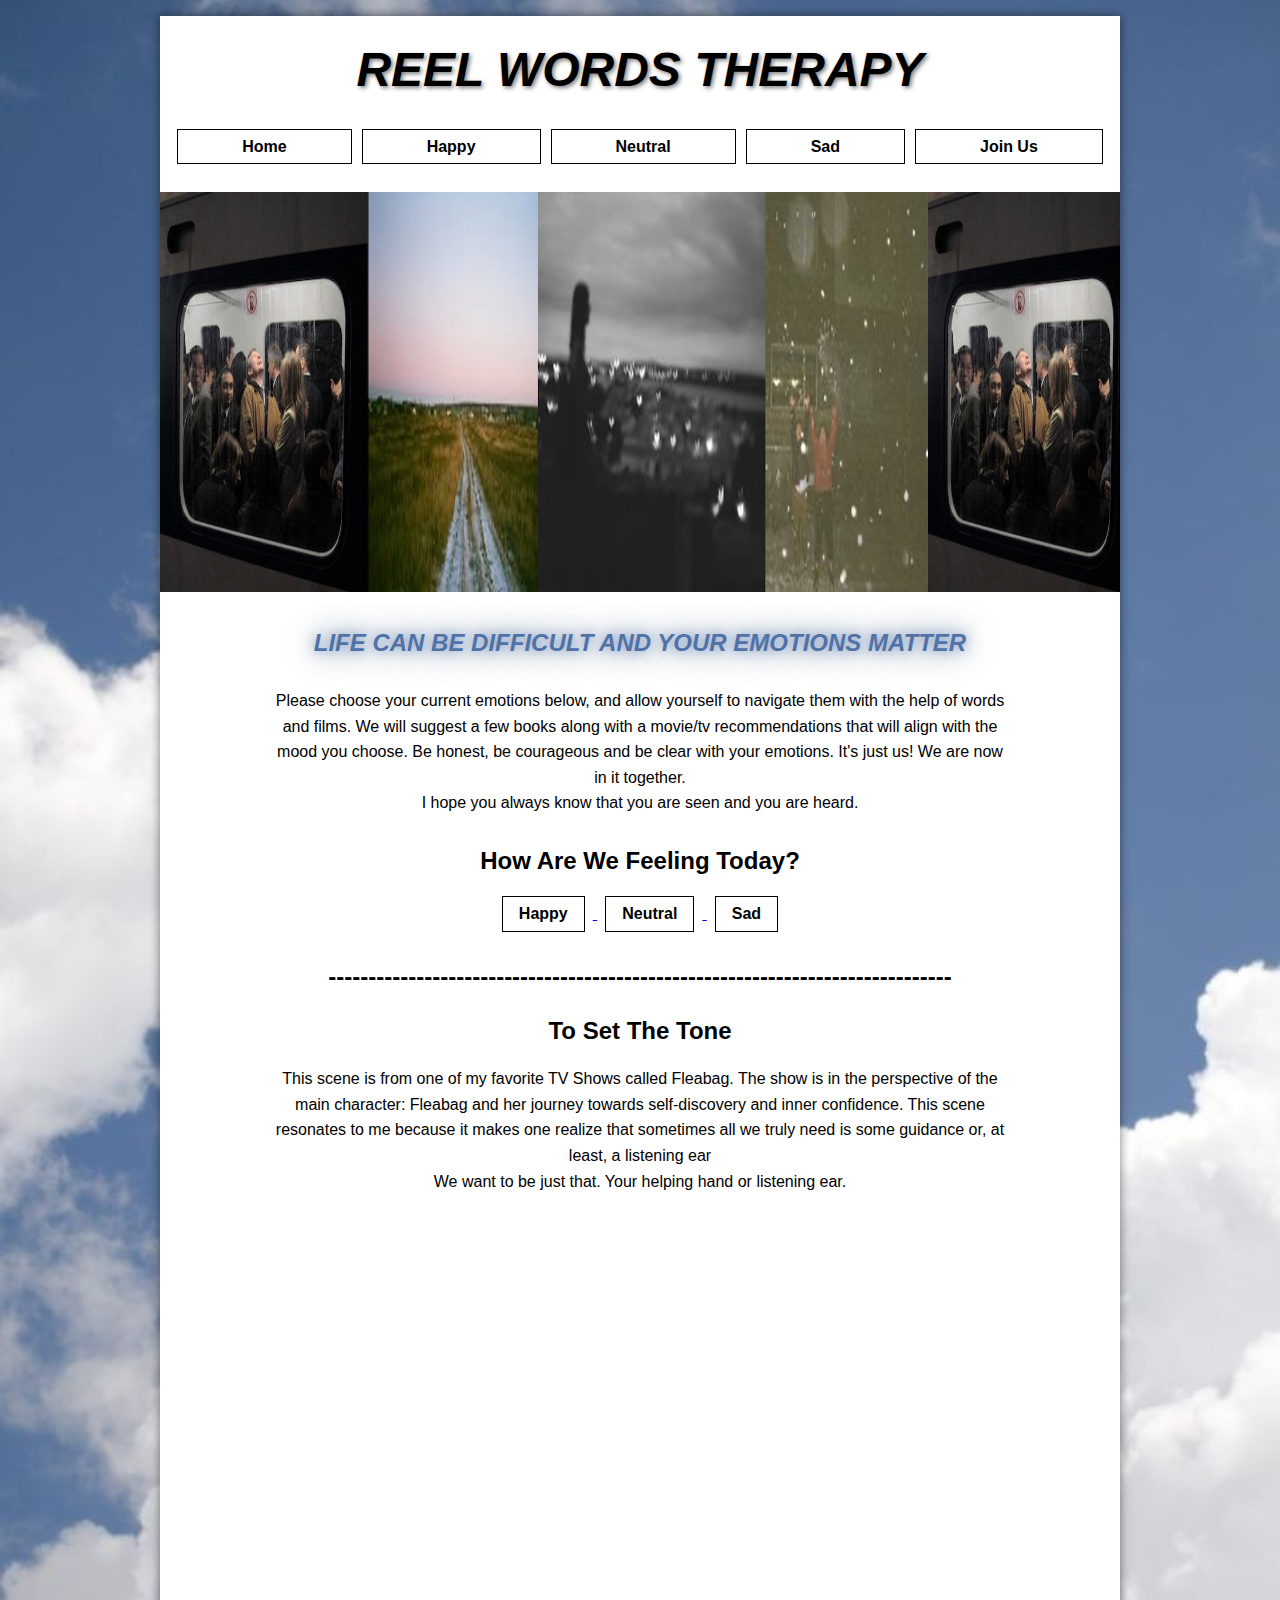
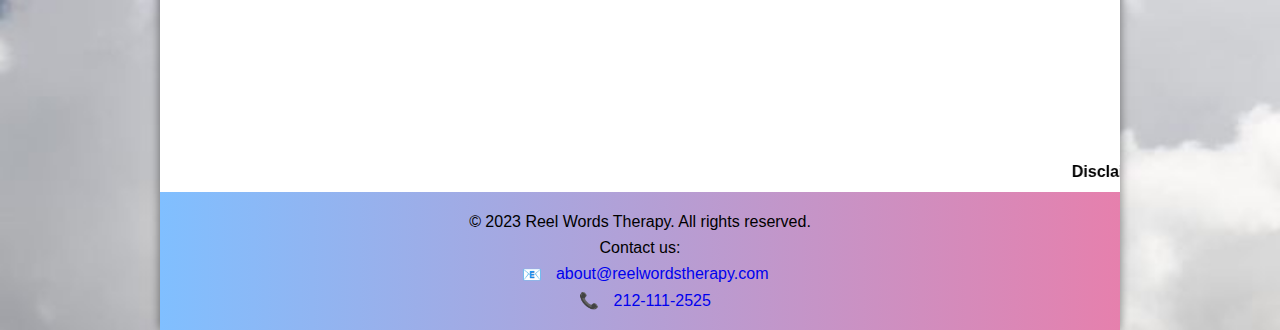
==== index.html @ efb88de8 "Update index.html" ====
<!DOCTYPE html>
<html lang = "en">
<head>
<title>Reel Words Therapy :: Home</title>
<meta charset = "utf-8">
<meta name="viewport" content="width-device-width, initial-scale=1.0">
<link rel="stylesheet" href="reelwords.css">
</head>
<body>
<div id="wrapper">
    <header>
        <h1>REEL WORDS THERAPY</h1>
<br>
    <nav>
        <ul>
            <li><a href="index.html">Home</a></li>
            <li><a href="happy.html">Happy</a></li>
            <li><a href="neutral.html">Neutral</a></li>
            <li><a href="sad.html">Sad</a></li>
	<li><a href="joinus.html">Join Us</a></li>
        </ul>
    </nav>
</header>
<div id="homehero"></div>
    <main>
	<h1>LIFE CAN BE DIFFICULT AND YOUR EMOTIONS MATTER</h1>
	    <br>
<p>Please choose your current emotions below, and allow yourself to navigate them with the help of words and films. We will suggest a few books along with a movie/tv recommendations that will align with the mood you choose. Be honest, be courageous and be clear with your emotions. It's just us! We are now in it together.</p>
<p>I hope you always know that you are seen and you are heard.</p>
<br>
            <h3>How Are We Feeling Today?</h3>
            <div>
                <a href="happy.html">
                    <button>Happy</button>
                </a>
                <a href="neutral.html">
                    <button>Neutral</button>
                </a>
                <a href="sad.html">
                    <button>Sad</button>
                </a>
            </div>

<section id="video-section">
<br>
<h2>------------------------------------------------------------------------------</h2>
            <h3>To Set The Tone</h3>
<p>This scene is from one of my favorite TV Shows called Fleabag. The show is in the perspective of the main character: Fleabag and her journey towards self-discovery and inner confidence. This scene resonates to me because it makes one realize that sometimes all we truly need is some guidance or, at least, a listening ear</p>
<p>We want to be just that. Your helping hand or listening ear.</p>
<br>

            <div class="video-wrapper">
                <!-- Embedded YouTube Video Player -->
                <iframe width="560" height="315" src="https://www.youtube.com/embed/lgQPJYhMNVw?clip=UgkxR9vHSBw2Obr0_WPRUxWHAQyaYfvm8ViH&amp;clipt=EKEKGOnpAg" title="YouTube video player" frameborder="0" allow="accelerometer; autoplay; clipboard-write; encrypted-media; gyroscope; picture-in-picture; web-share" allowfullscreen></iframe>
            </div>
        </section>
<br><br><br>
    </main>
	<marquee><b>Disclaimer: </b>This website is created for entertainment purposes only. Please reach out for professional help, if that is needed. Additional resources are provided at the bottom of the specific emotion pages.</marquee>

    <footer>
        <p>&copy; 2023 Reel Words Therapy. All rights reserved.</p><br>
	<p>Contact us:</p><br>
	<p>&#x1F4E7;</p>
	<a href="emaillink.html">about@reelwordstherapy.com </a>
	<br>
	<p>&#x1F4DE;</p>
	<a id="mobile" href="tel:212-111-2525">212-111-2525</a>
    </footer>
</div>
</body>
</html>
---- reelwords.css ----
* {
    margin: 0;
    padding: 0;
    box-sizing: border-box;
}

body {
    font-family: 'Montserrat', sans-serif;
    line-height: 1.6;
    background-image: url('clouds3.jpeg');
    background-size: cover;
    background-position: center;
    display: flex; 
    flex-direction: column; 
    min-height: 100vh; 
text-align: center;
}

header {
    background-color: white;
    color: black;
    text-align: center;
    padding: 1rem 0;
}

header h1 {
font-size: 3rem;
font-style: italic;
color: black;
text-shadow: 2px 2px 4px rgba(0, 0, 0, 0.5);
}

h1 {
font-size: 1.5rem;
font-style: italic;
color: #5072A7;
text-shadow: 0 0 10px rgba(80, 114, 167, 0.5), 0 0 20px rgba(80, 114, 167, 0.5), 0 0 30px rgba(80, 114, 167, 0.5);
}

main {
    flex: 1; 
    max-width: 800px;
    margin: 0 auto;
    padding: 2rem;
}

section {
    text-align: center;
}

h2,
h3 {
    font-size: 1.5rem;
    margin-bottom: 1rem;
text-align: center;
}

div {
    margin-top: 1rem;
}

/*emotion buttons */
button {
    font-size: 1rem;
    font-weight: bold;
    padding: 0.5rem 1rem;
    margin: 0 0.5rem;
    background-color: white;
    color: black;
    border: 1px solid black;
    cursor: pointer;
    transition: background 0.3s ease-in-out;
}

button:hover {
    background: linear-gradient(to right, #80bfff, #e680ad);
}

footer {
    text-align: center;
    background: linear-gradient(to right, #80bfff, #e680ad);;
    color: black;
    padding: 1rem 0;
}

footer p {
    display: inline-block;
    margin: 0 10px; 
    vertical-align: middle; 
}

footer a {
    text-decoration: none;
}

table {
    width: 90%;
    margin-left: auto;
    margin-right: auto;
    border: 1px solid #eec0c8;
    border-collapse: collapse;
}

#wrapper {
width: 70%;
margin-right: auto;
margin-left: auto;
background-color: #FFFFFF;
min-width: 960px;
max-width: 2048px;
box-shadow: 0 0 10px rgba(0, 0, 0, 0.5);
}

#homehero {
height: 400px;
background-image: url(home_image2.jpeg);
background-size: 80% 100%;
background-repeat: repeat;
}

#happyhero {
height: 500px;
background-image: url(sunflower.jpeg);
background-size: 100% 100%;
background-repeat: no-repeat;
}

#neutralhero {
height: 500px;
background-image: url(neutral_cover.jpeg);
background-size: 100% 100%;
background-repeat: no-repeat;
}

#sadhero {
height: 500px;
background-image: url(sad_cover.jpeg);
background-size: 100% 100%;
background-repeat: no-repeat;
}

#hopefulhero {
height: 350px;
background-image: url(hopeful.jpeg);
background-size: 50% 100%;
background-repeat: repeat;
background-position: center;
}

#creativehero {
height: 350px;
background-image: url(creative.jpeg);
background-size: 50% 100%;
background-repeat: repeat;
background-position: center;
}

#detachedhero {
height: 350px;
background-image: url(detached.jpeg);
background-size: 50% 100%;
background-repeat: repeat;
background-position: center;
}

#balancedhero {
height: 350px;
background-image: url(balanced.jpeg);
background-size: 50% 100%;
background-repeat: repeat;
background-position: center;
}

#heartbrokenhero {
height: 350px;
background-image: url(heartbroken.jpeg);
background-size: 50% 100%;
background-repeat: repeat;
background-position: center;
}

#lonelyhero {
height: 350px;
background-image: url(lonely.jpeg);
background-size: 50% 100%;
background-repeat: repeat;
background-position: center;
}

#joinushero {
height: 350px;
background-image: url(joinus.jpeg);
background-size: 50% 100%;
background-repeat: repeat;
background-position: center;
}

nav {
font-weight: bold;
padding: 0;
text-align: center;
 justify-content: center;
display: flex;
}

nav ul {
    list-style-type: none;
    margin: 0;
    padding-left: 0;
    display: flex;
}

nav li {
    margin-left: 5px;
    margin-right: 5px;
}

nav li a {
    text-decoration: none;
    padding: 0.5rem 4rem;
    background-color: white;
    color: black;
    border: 1px solid black;
    cursor: pointer;
    transition: background 0.3s ease-in-out;
}

nav li a:hover {
    background: linear-gradient(to right, #80bfff, #e680ad);
}


td,
th {
    padding: 5px;
    border: 1px solid #cc3366;
}

td {
    text-align: center;
}

.text {
    text-align: left;
}

tr:nth-of-type(even) {
    background-color: #ffddf4;
}

.content-columns {
    display: flex;
    flex-wrap: wrap;
    justify-content: space-between;
}

.column {
    flex: 1 1 30%;
    margin: 10px;
text-align: center;
}

@media screen and (max-width: 768px) {
    .column {
        flex-basis: 45%;
    }
}

.video-wrapper {
    position: relative;
    overflow: hidden;
    padding-top: 56.25%;
}

.video-wrapper iframe {
    position: absolute;
    top: 0;
    left: 0;
    width: 100%;
    height: 100%;
}

form {
width: 90%;
display: grid;
grid-gap: 1em;
grid-template-columns: 10em 1fr;
}

input[type="submit"] {
grid-column: 2;
width: 15em;
justify-self: center;
}

@media screen and (max-width: 768px) {
    body {
        font-size: 16px;
    }

    header h1,
    h1 {
        font-size: 2rem;
    }

    h2,
    h3 {
        font-size: 1.2rem;
        margin-bottom: 0.5rem;
    }

    button {
        font-size: 0.9rem;
        padding: 0.3rem 0.8rem;
    }

    table {
        width: 100%;
    }

    .column {
        flex: 1 1 100%;
        margin: 10px 0;
    }
}

@media screen and (max-width: 500px) {
    body {
        font-size: 14px;
        line-height: 1.4;
    }

    header h1,
    h1 {
        font-size: 1.8rem;
    }

    button {
        font-size: 0.8rem;
        padding: 0.25rem 0.7rem;
    }

    nav li a {
        padding: 0.5rem 2rem;
    }
}
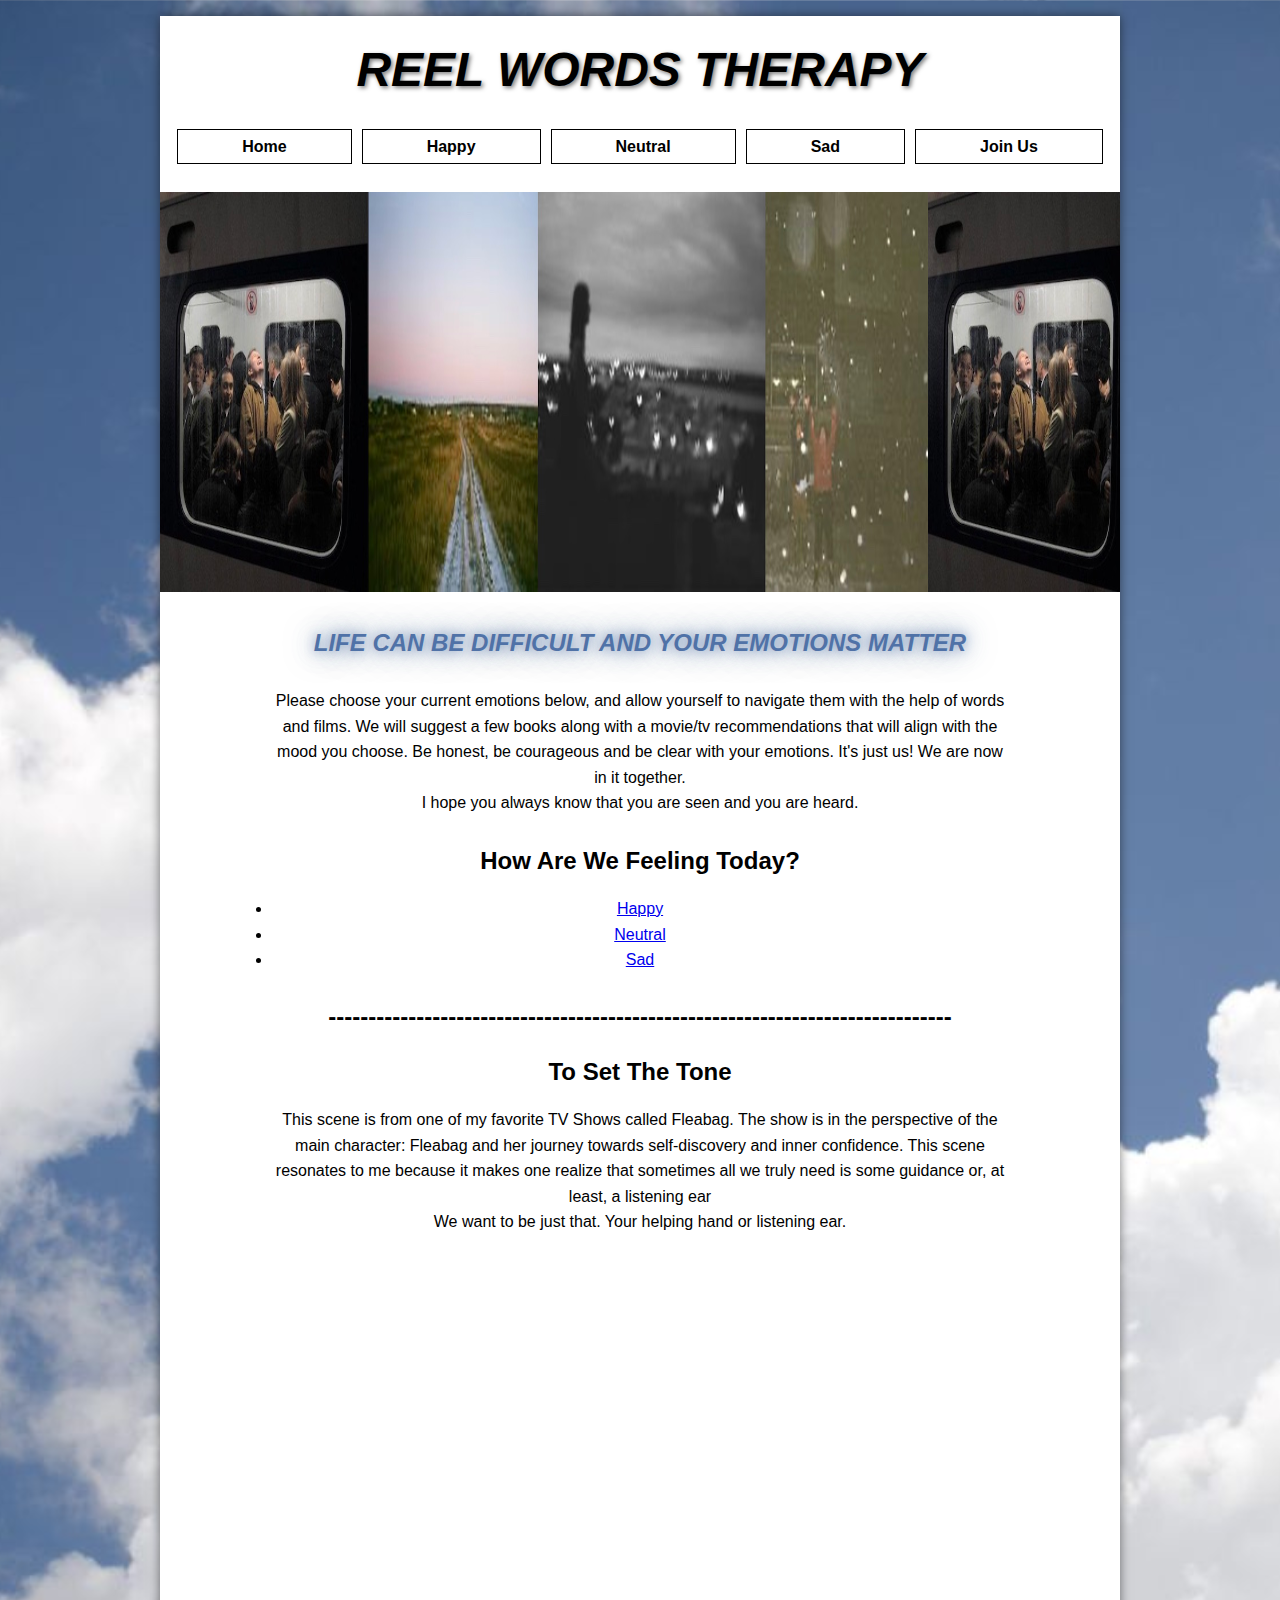
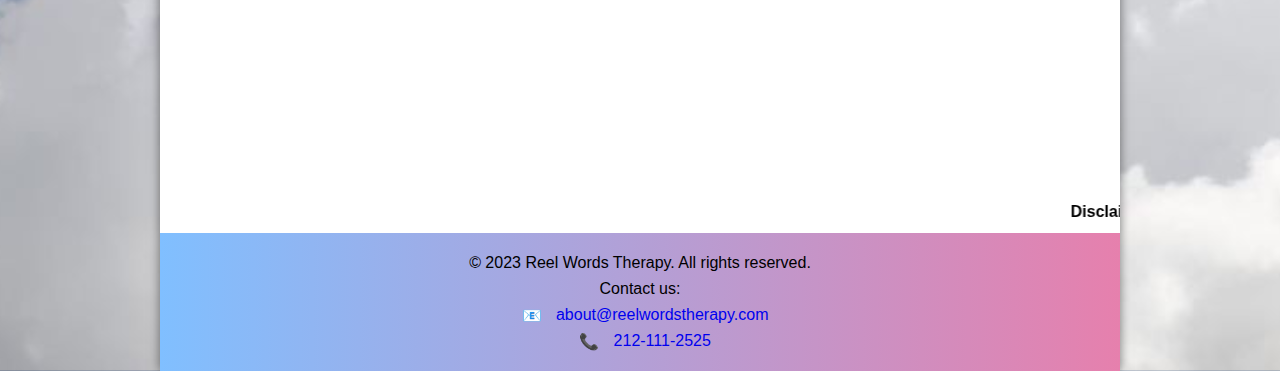
==== commit 85d950e2: "Update index.html" ====
--- a/index.html
+++ b/index.html
@@ -29,17 +29,11 @@
 <p>I hope you always know that you are seen and you are heard.</p>
 <br>
             <h3>How Are We Feeling Today?</h3>
-            <div>
-                <a href="happy.html">
-                    <button>Happy</button>
-                </a>
-                <a href="neutral.html">
-                    <button>Neutral</button>
-                </a>
-                <a href="sad.html">
-                    <button>Sad</button>
-                </a>
-            </div>
+            <ul>
+                <li><a href="happy.html">Happy</a></li>
+                <li><a href="neutral.html">Neutral</a></li>
+                <li><a href="sad.html">Sad</a></li>
+            </ul>
 
 <section id="video-section">
 <br>
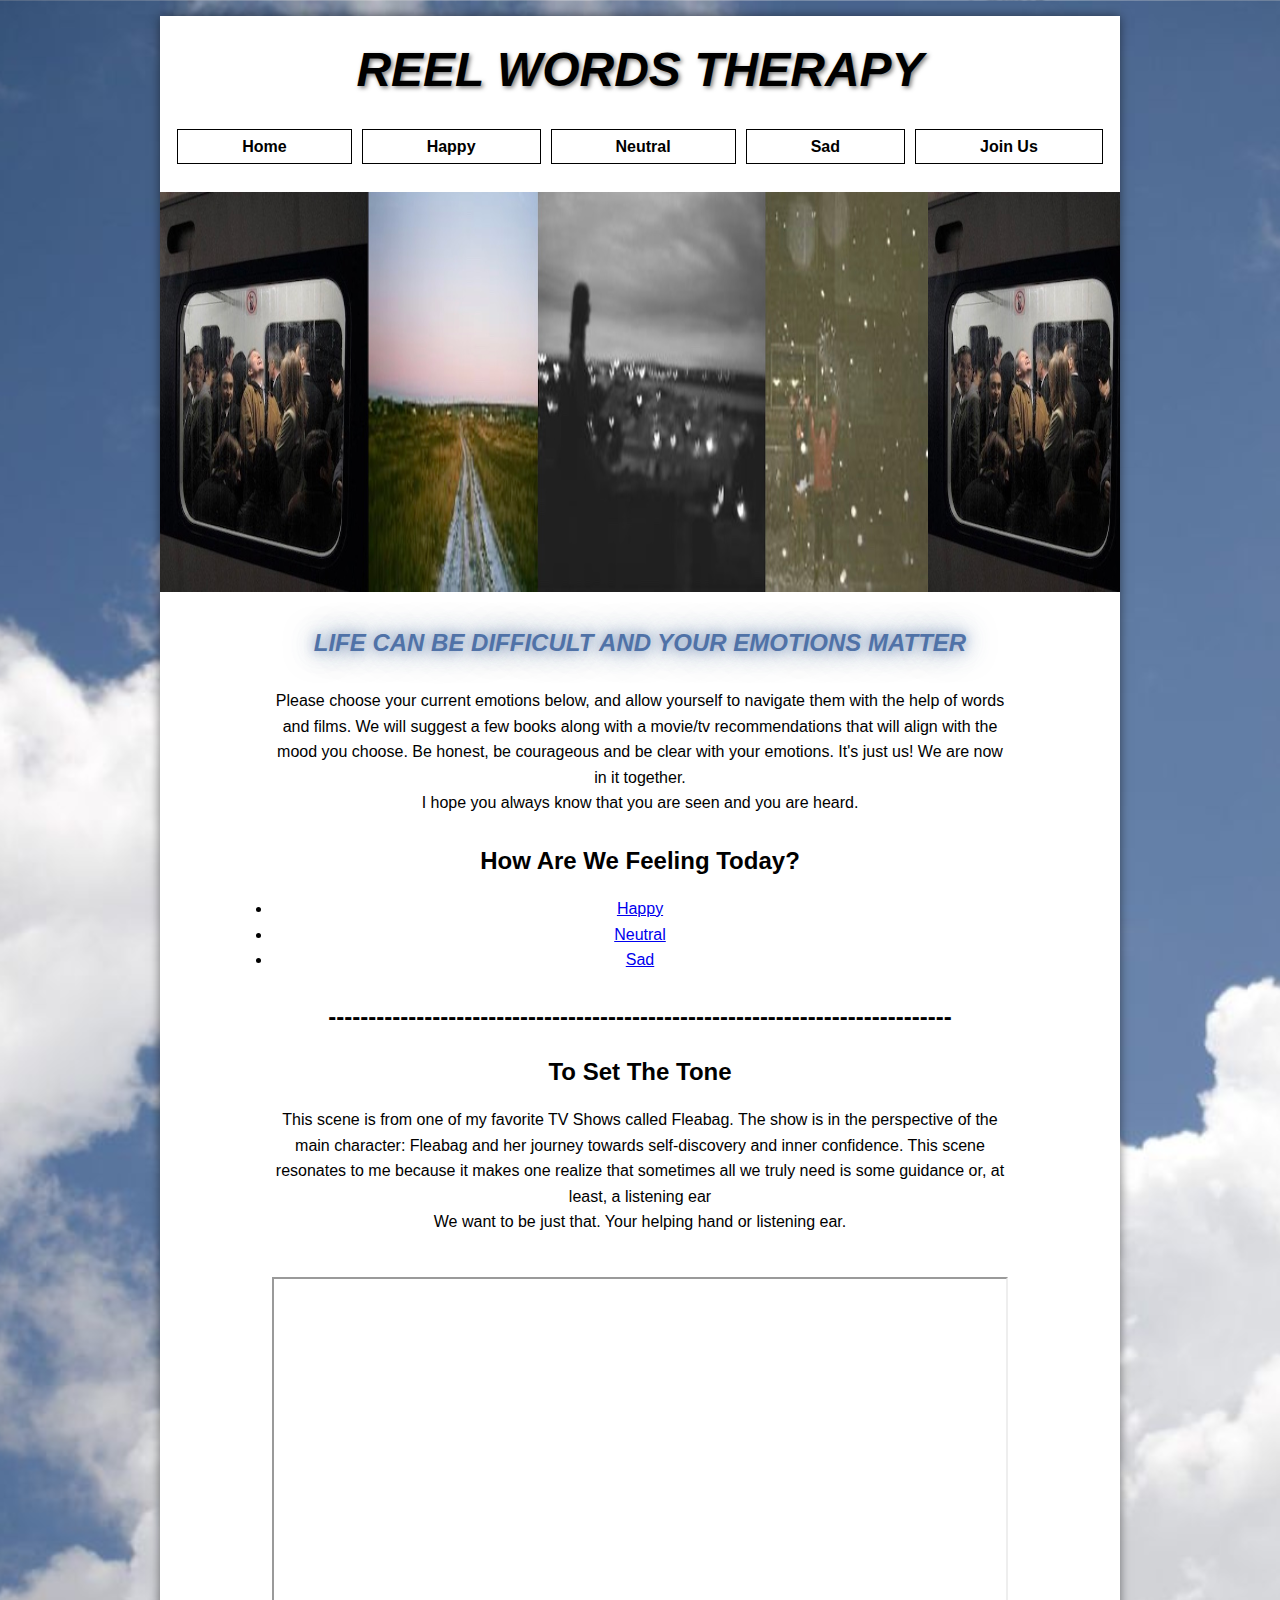
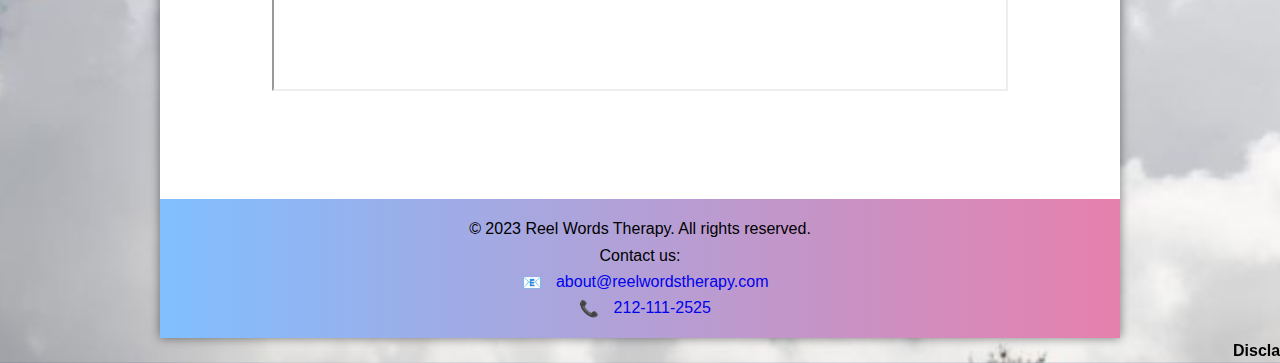
==== commit 9f34e632: "Update index.html" ====
--- a/index.html
+++ b/index.html
@@ -45,13 +45,11 @@
 
             <div class="video-wrapper">
                 <!-- Embedded YouTube Video Player -->
-                <iframe width="560" height="315" src="https://www.youtube.com/embed/lgQPJYhMNVw?clip=UgkxR9vHSBw2Obr0_WPRUxWHAQyaYfvm8ViH&amp;clipt=EKEKGOnpAg" title="YouTube video player" frameborder="0" allow="accelerometer; autoplay; clipboard-write; encrypted-media; gyroscope; picture-in-picture; web-share" allowfullscreen></iframe>
+                <iframe width="560" height="315" src="https://www.youtube.com/embed/lgQPJYhMNVw?clip=UgkxR9vHSBw2Obr0_WPRUxWHAQyaYfvm8ViH&amp;clipt=EKEKGOnpAg" title="YouTube video player" allow="accelerometer; autoplay; clipboard-write; encrypted-media; gyroscope; picture-in-picture; web-share" allowfullscreen></iframe>
             </div>
         </section>
 <br><br><br>
     </main>
-	<marquee><b>Disclaimer: </b>This website is created for entertainment purposes only. Please reach out for professional help, if that is needed. Additional resources are provided at the bottom of the specific emotion pages.</marquee>
-
     <footer>
         <p>&copy; 2023 Reel Words Therapy. All rights reserved.</p><br>
 	<p>Contact us:</p><br>
@@ -62,5 +60,7 @@
 	<a id="mobile" href="tel:212-111-2525">212-111-2525</a>
     </footer>
 </div>
+		<marquee><b>Disclaimer: </b>This website is created for entertainment purposes only. Please reach out for professional help, if that is needed. Additional resources are provided at the bottom of the specific emotion pages.</marquee>
+
 </body>
 </html>
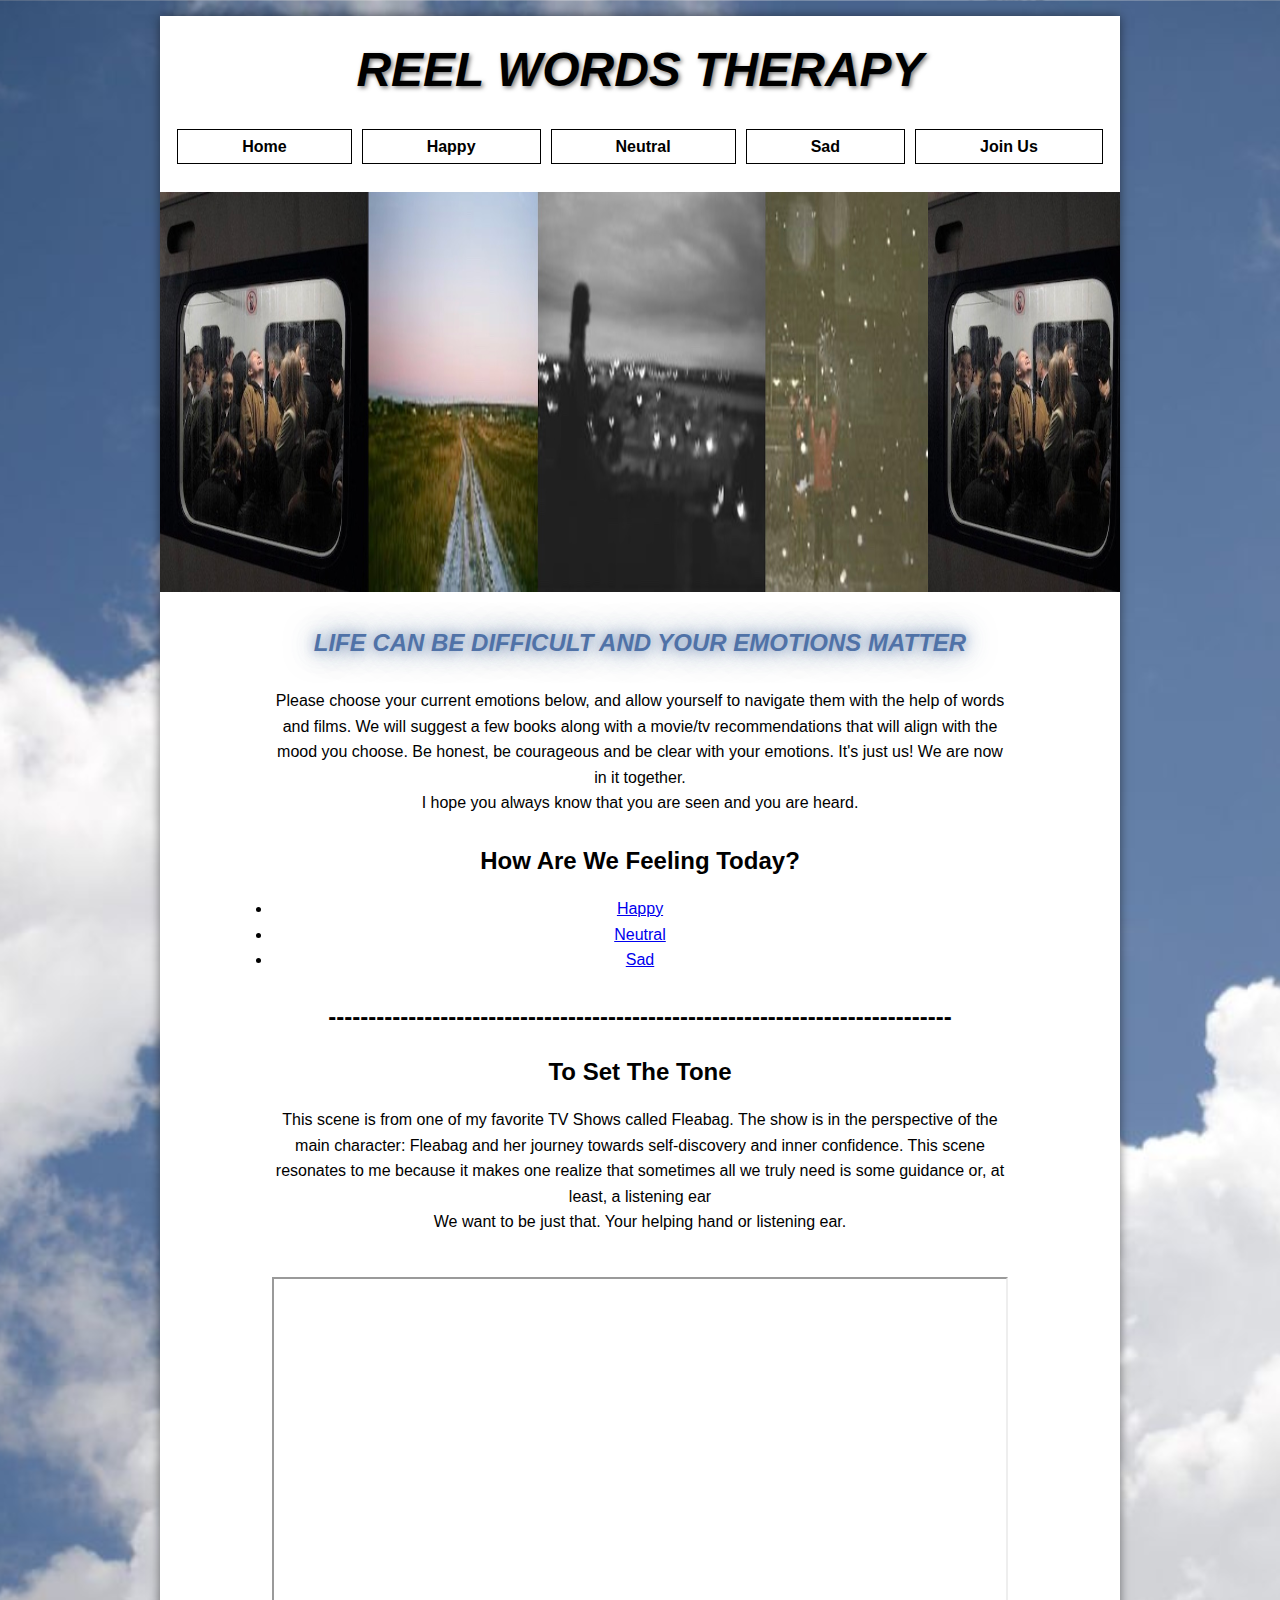
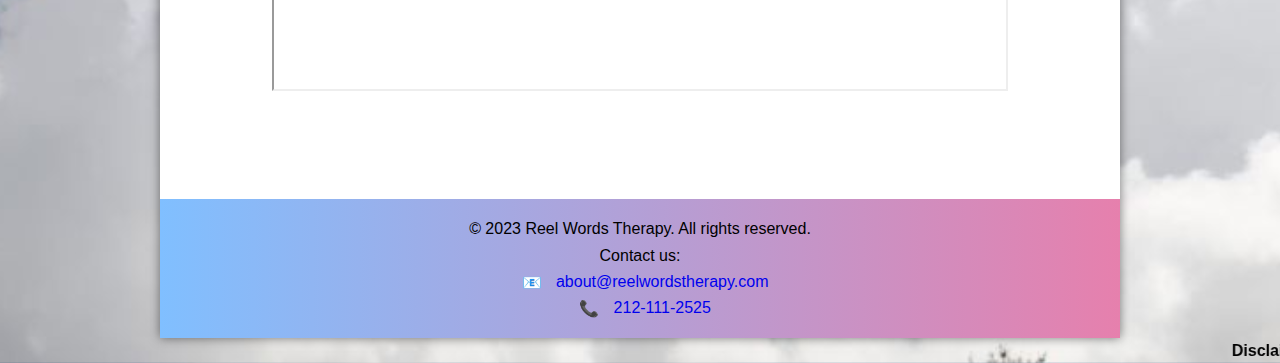
==== commit ba5a78a0: "Update index.html" ====
--- a/index.html
+++ b/index.html
@@ -60,7 +60,6 @@
 	<a id="mobile" href="tel:212-111-2525">212-111-2525</a>
     </footer>
 </div>
-		<marquee><b>Disclaimer: </b>This website is created for entertainment purposes only. Please reach out for professional help, if that is needed. Additional resources are provided at the bottom of the specific emotion pages.</marquee>
-
 </body>
+<marquee><b>Disclaimer: </b>This website is created for entertainment purposes only. Please reach out for professional help, if that is needed. Additional resources are provided at the bottom of the specific emotion pages.</marquee>
 </html>
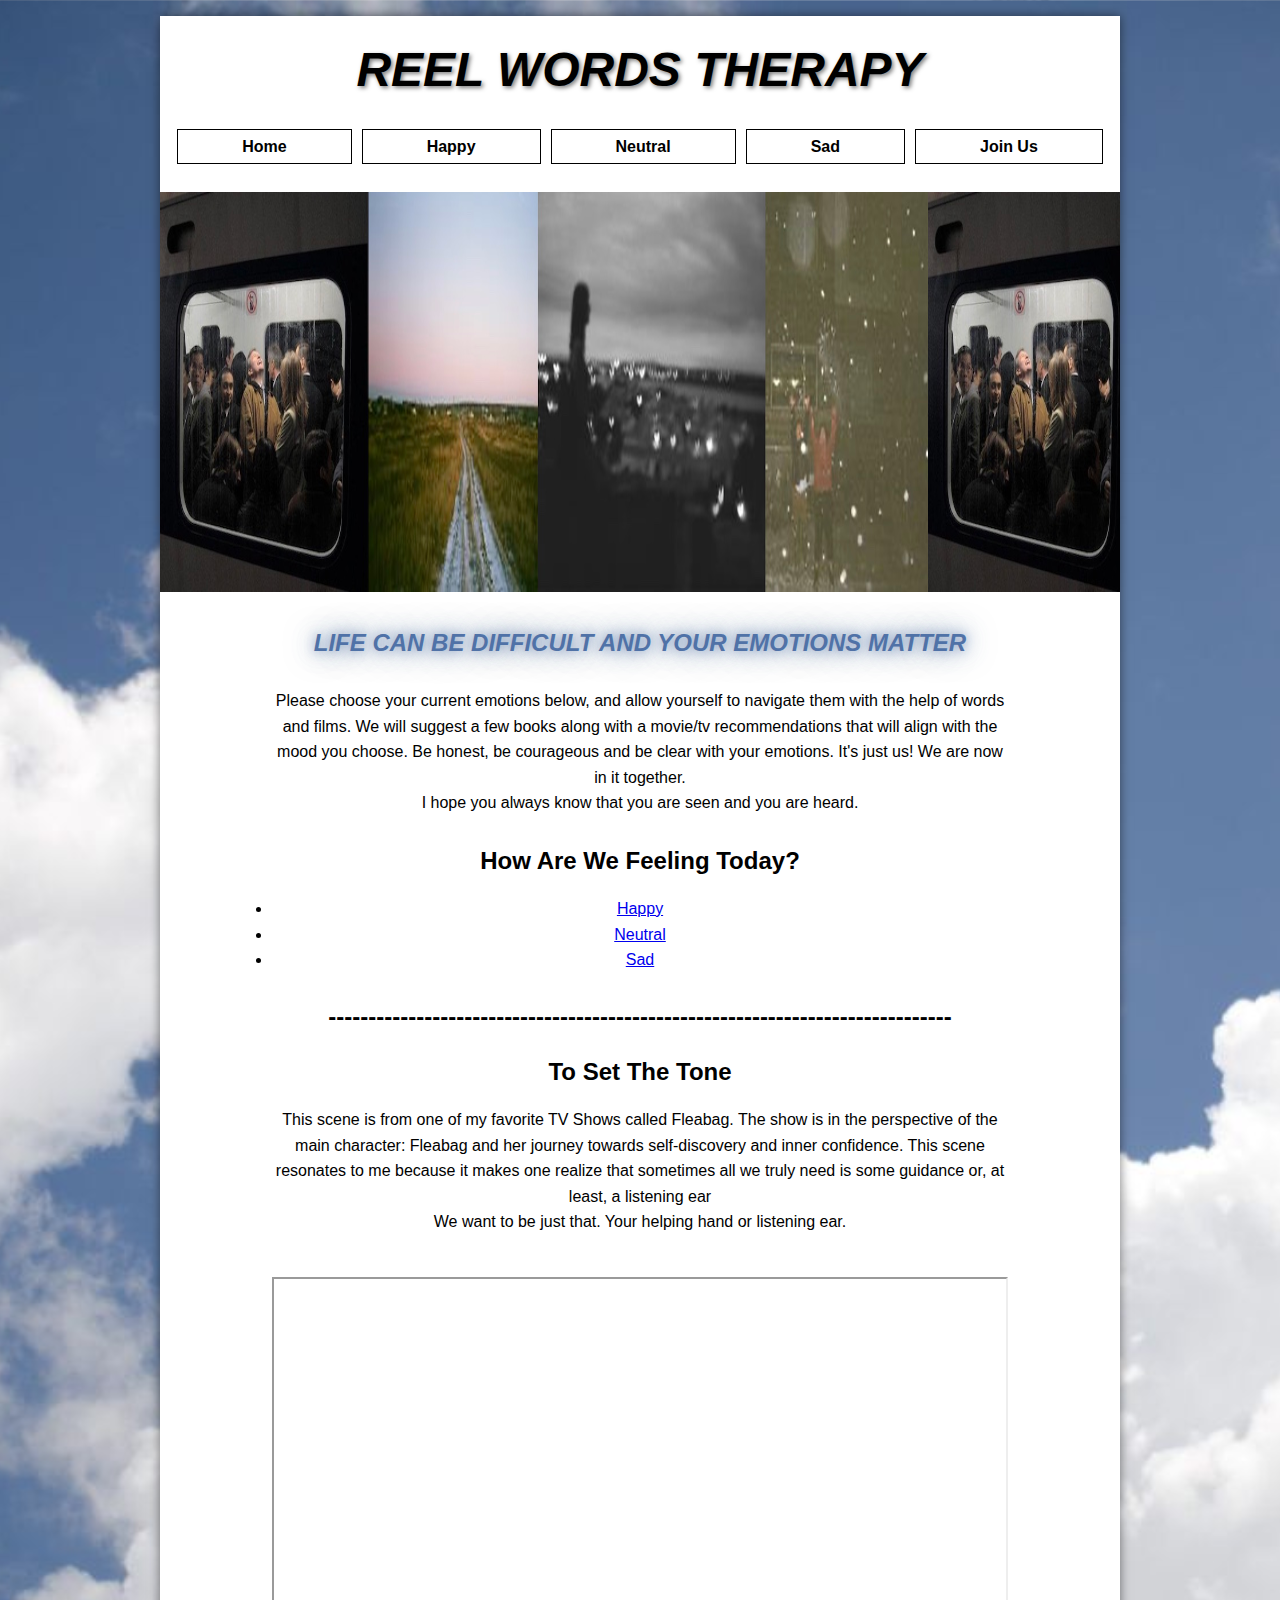
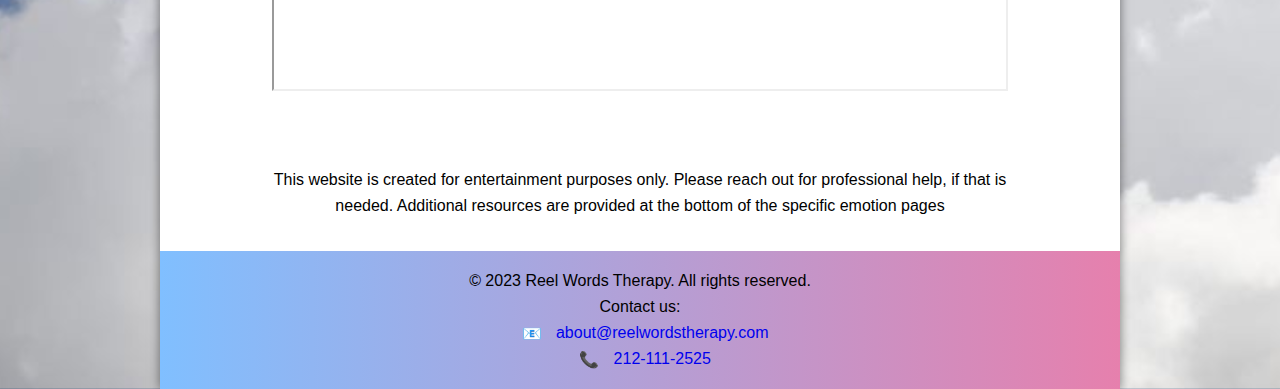
==== commit a0468a3f: "Update index.html" ====
--- a/index.html
+++ b/index.html
@@ -49,6 +49,7 @@
             </div>
         </section>
 <br><br><br>
+	    <p>This website is created for entertainment purposes only. Please reach out for professional help, if that is needed. Additional resources are provided at the bottom of the specific emotion pages</p>
     </main>
     <footer>
         <p>&copy; 2023 Reel Words Therapy. All rights reserved.</p><br>
@@ -61,5 +62,4 @@
     </footer>
 </div>
 </body>
-<marquee><b>Disclaimer: </b>This website is created for entertainment purposes only. Please reach out for professional help, if that is needed. Additional resources are provided at the bottom of the specific emotion pages.</marquee>
 </html>
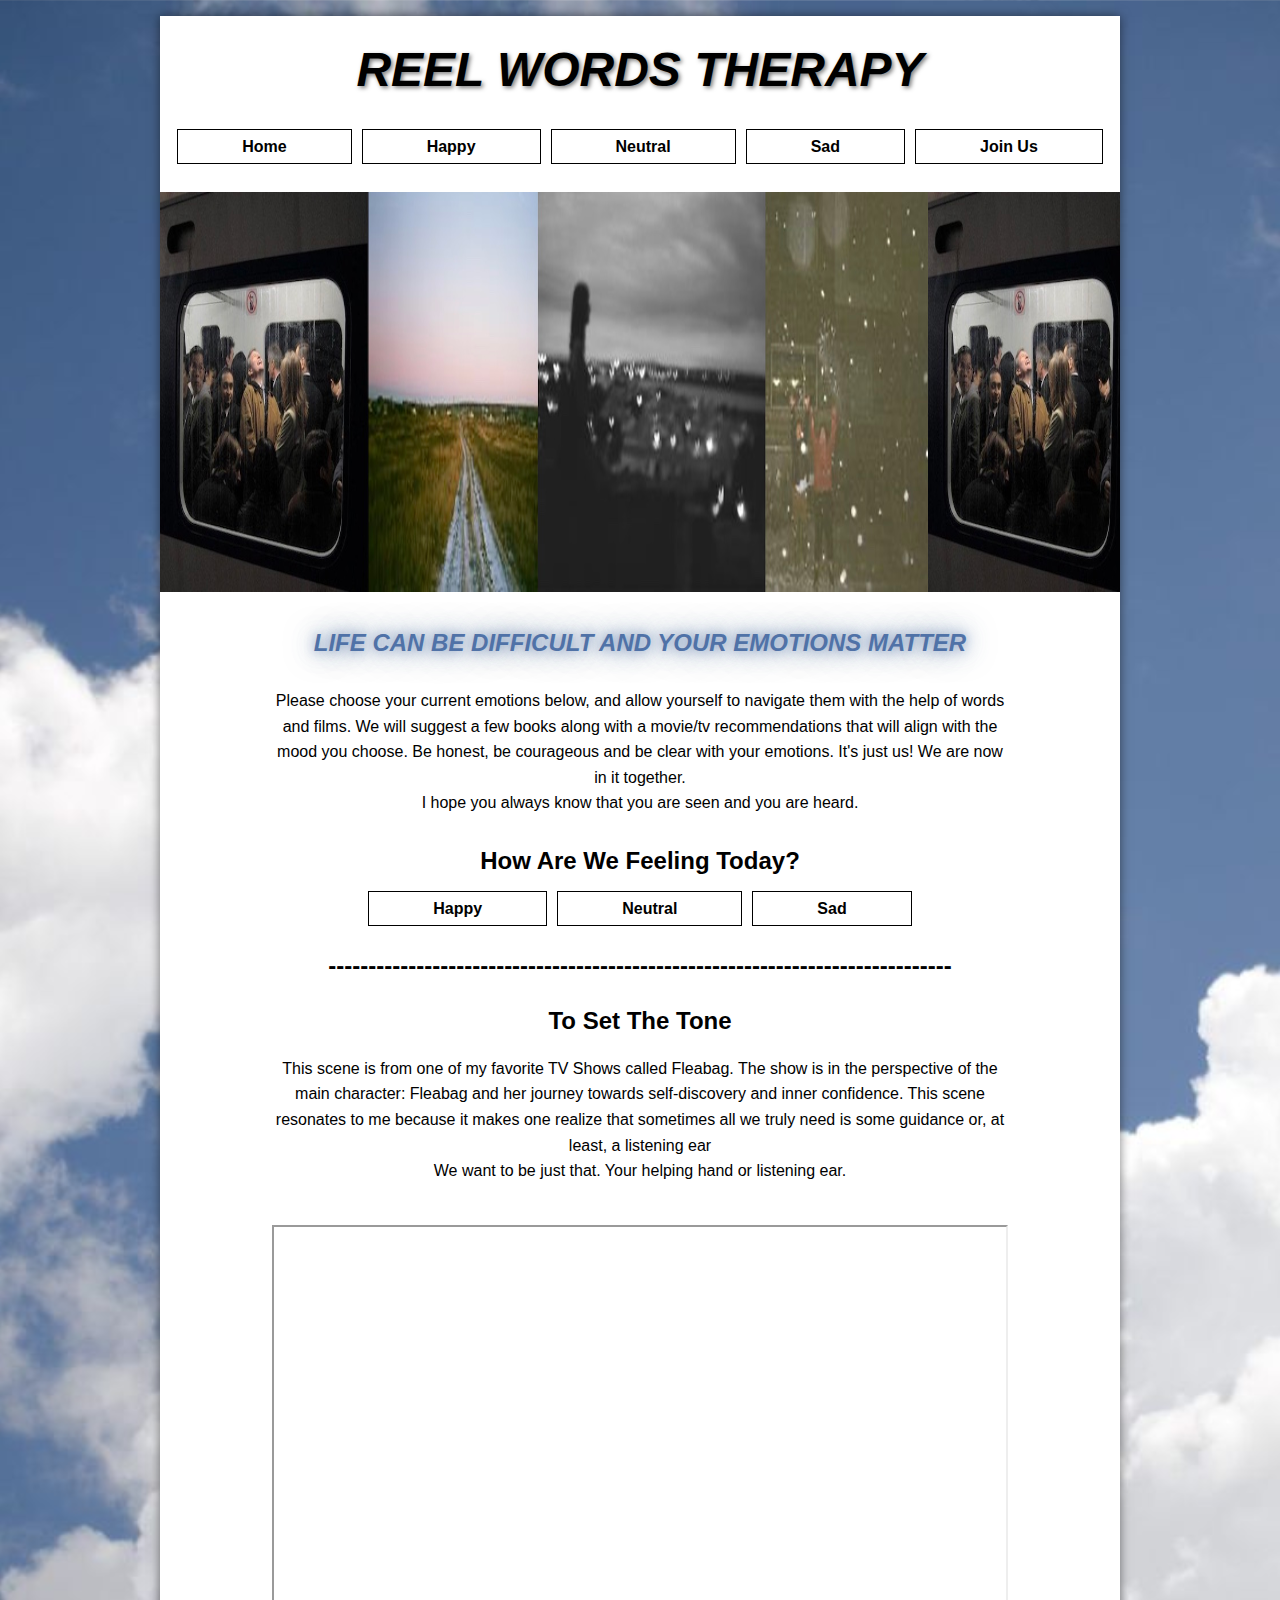
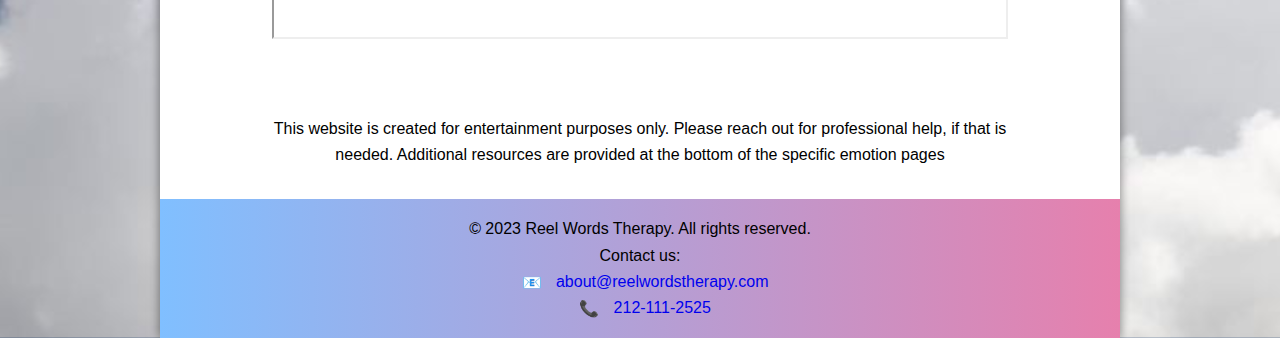
==== commit 3a2e6b70: "Update index.html" ====
--- a/index.html
+++ b/index.html
@@ -29,11 +29,13 @@
 <p>I hope you always know that you are seen and you are heard.</p>
 <br>
             <h3>How Are We Feeling Today?</h3>
+	<nav>
             <ul>
                 <li><a href="happy.html">Happy</a></li>
                 <li><a href="neutral.html">Neutral</a></li>
                 <li><a href="sad.html">Sad</a></li>
             </ul>
+	</nav>
 
 <section id="video-section">
 <br>
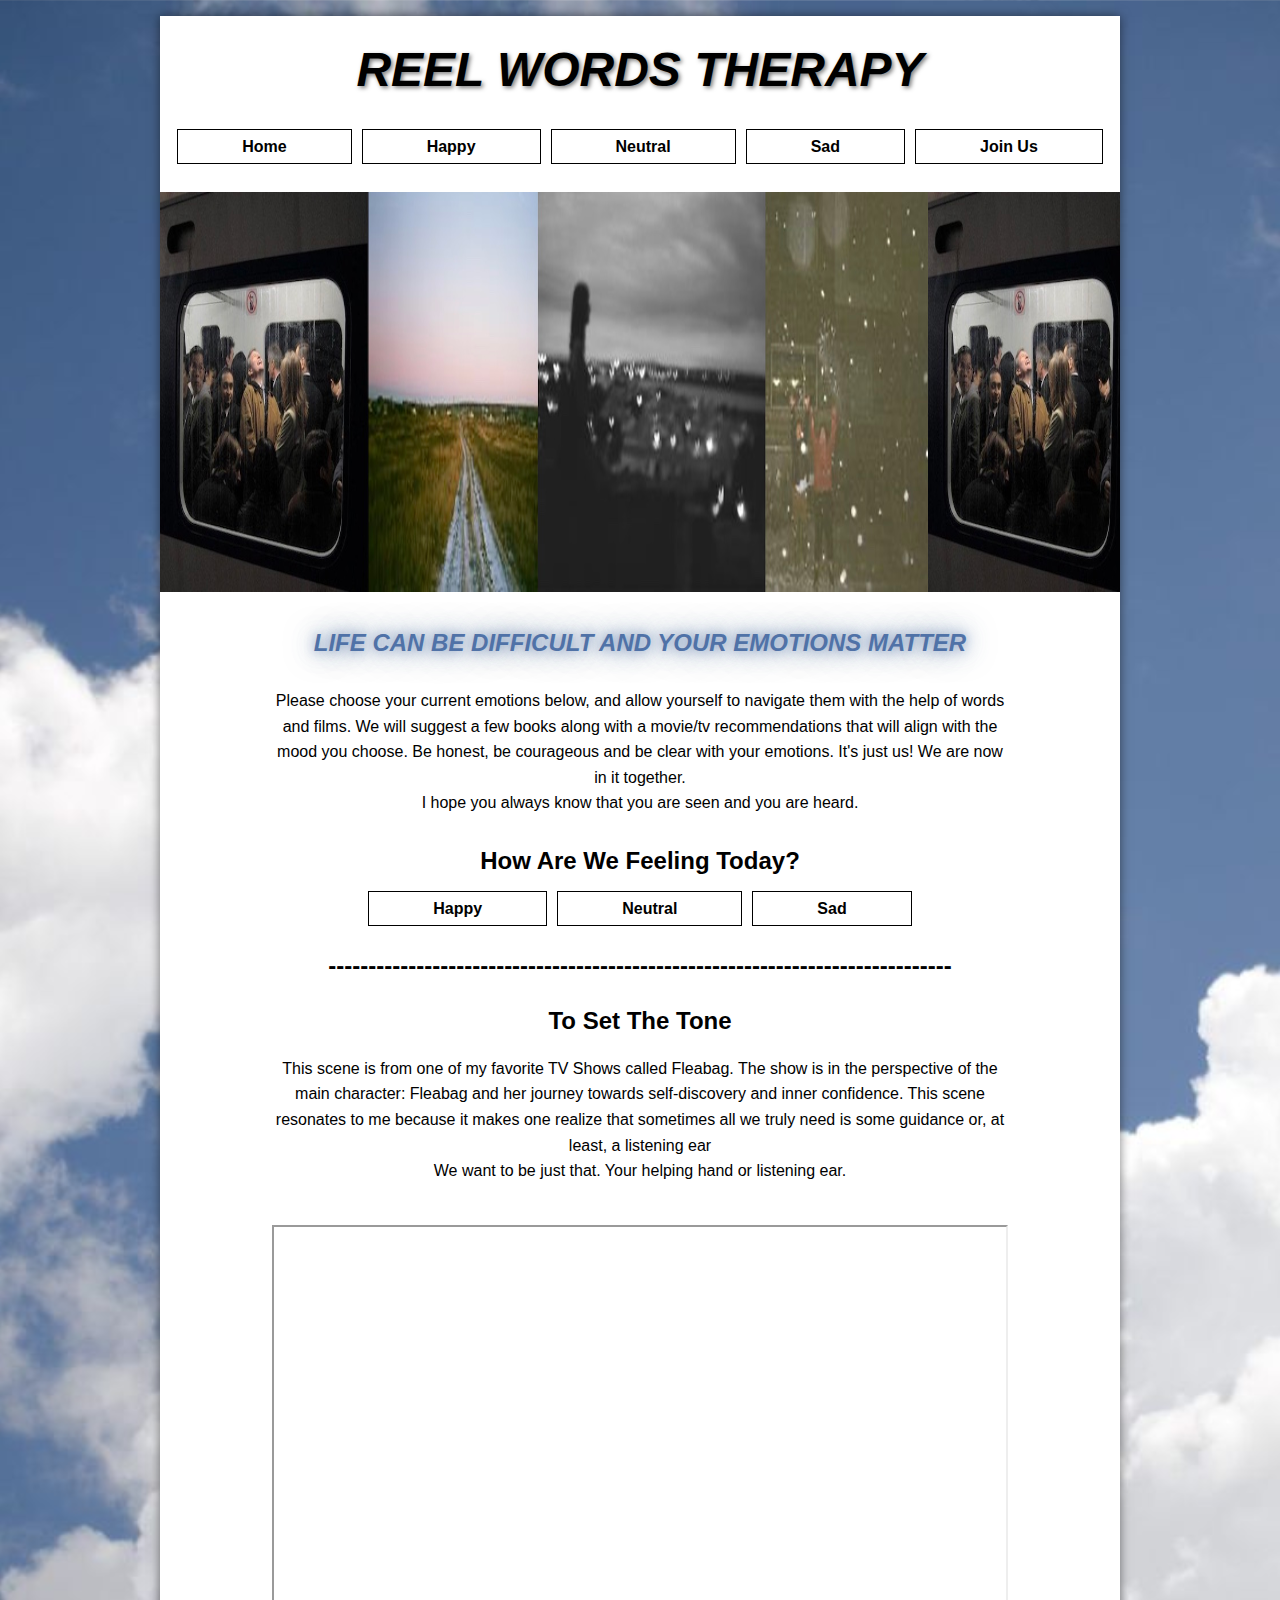
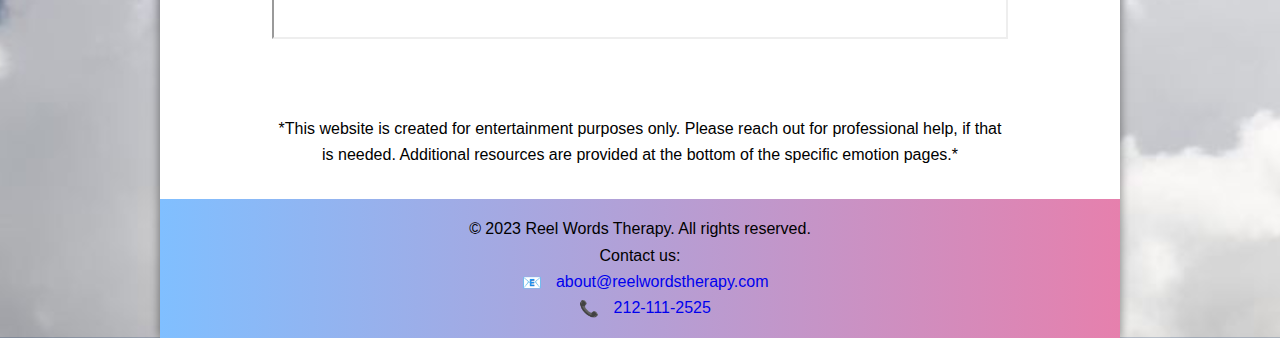
==== commit eedb46b1: "Update index.html" ====
--- a/index.html
+++ b/index.html
@@ -4,6 +4,7 @@
 <title>Reel Words Therapy :: Home</title>
 <meta charset = "utf-8">
 <meta name="viewport" content="width-device-width, initial-scale=1.0">
+<meta name="description" content="Reel Words Therapy allows for a cohesive platform to navigate emotions through film, books, and general good vibes.">
 <link rel="stylesheet" href="reelwords.css">
 </head>
 <body>
@@ -51,7 +52,7 @@
             </div>
         </section>
 <br><br><br>
-	    <p>This website is created for entertainment purposes only. Please reach out for professional help, if that is needed. Additional resources are provided at the bottom of the specific emotion pages</p>
+	    <p>*This website is created for entertainment purposes only. Please reach out for professional help, if that is needed. Additional resources are provided at the bottom of the specific emotion pages.*</p>
     </main>
     <footer>
         <p>&copy; 2023 Reel Words Therapy. All rights reserved.</p><br>
